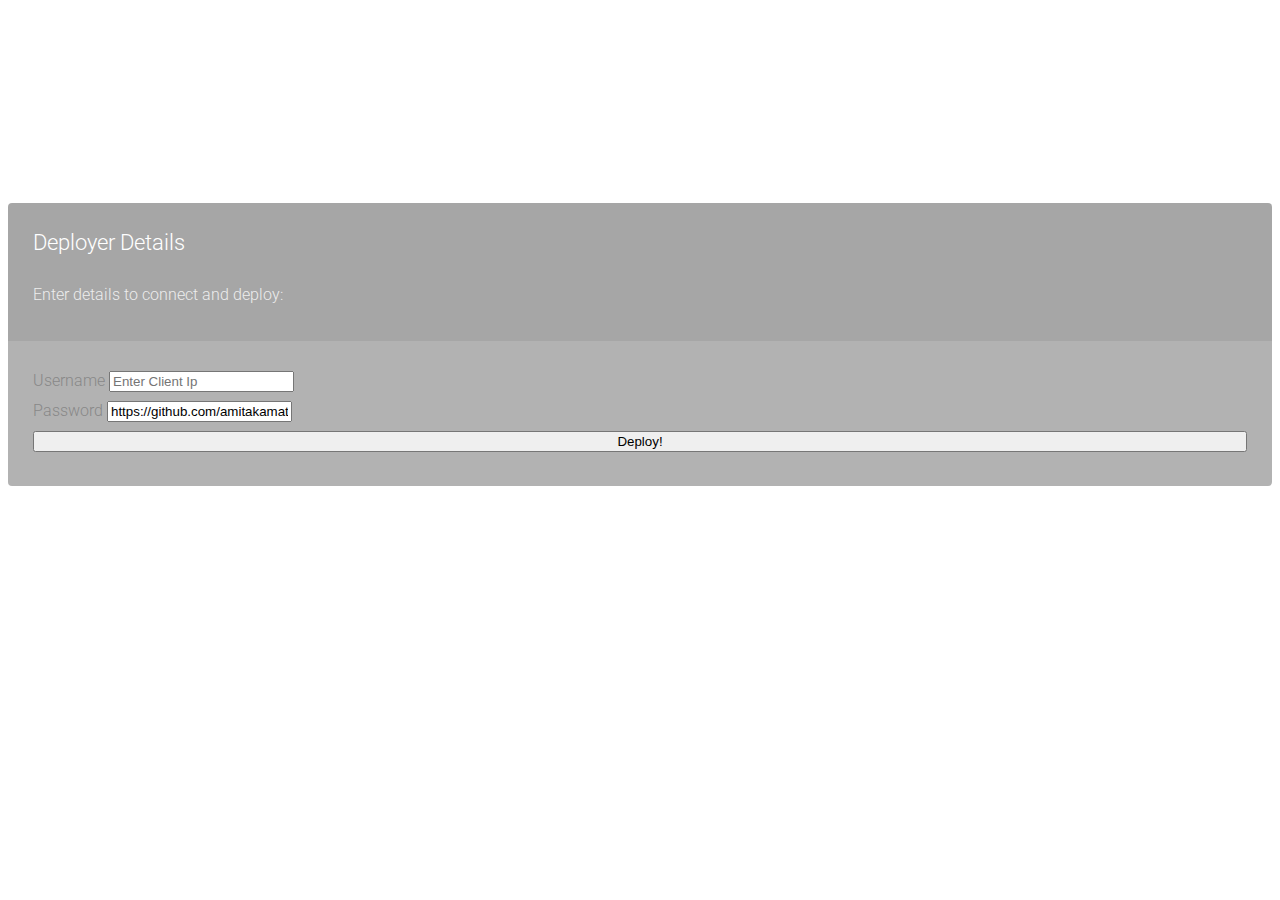
==== ClientSide/UI/index.html @ d8c8919d "Modified Ui and added output" ====
<!DOCTYPE html>
<html lang="en">

<head>

    <meta charset="utf-8">
    <meta http-equiv="X-UA-Compatible" content="IE=edge">
    <meta name="viewport" content="width=device-width, initial-scale=1">
    <title>Rasberry Pie Deployer</title>

    <!-- CSS -->
    <link rel="stylesheet" href="http://fonts.googleapis.com/css?family=Roboto:400,100,300,500">
    <link rel="stylesheet" href="assets/bootstrap/css/bootstrap.min.css">
    <link rel="stylesheet" href="assets/font-awesome/css/font-awesome.min.css">
    <link rel="stylesheet" href="assets/css/form-elements.css">
    <link rel="stylesheet" href="assets/css/style.css">

    <!-- HTML5 Shim and Respond.js IE8 support of HTML5 elements and media queries -->
    <!-- WARNING: Respond.js doesn't work if you view the page via file:// -->
    <!--[if lt IE 9]>
            <script src="https://oss.maxcdn.com/libs/html5shiv/3.7.0/html5shiv.js"></script>
            <script src="https://oss.maxcdn.com/libs/respond.js/1.4.2/respond.min.js"></script>
        <![endif]-->

    <!-- Favicon and touch icons -->
    <link rel="shortcut icon" href="assets/ico/favicon.png">
    <link rel="apple-touch-icon-precomposed" sizes="144x144" href="assets/ico/apple-touch-icon-144-precomposed.png">
    <link rel="apple-touch-icon-precomposed" sizes="114x114" href="assets/ico/apple-touch-icon-114-precomposed.png">
    <link rel="apple-touch-icon-precomposed" sizes="72x72" href="assets/ico/apple-touch-icon-72-precomposed.png">
    <link rel="apple-touch-icon-precomposed" href="assets/ico/apple-touch-icon-57-precomposed.png">

</head>

<body>

    <!-- Top content -->

    <section id="form" class="top-content">
        <div class="inner-bg">
            <div class="container">
                <div class="row">
                    <div class="col-sm-8 col-sm-offset-2 text">
                        <h1><strong>Connect To Server</strong></h1>
                    </div>
                </div>
                <div class="row">
                    <div class="col-sm-6 col-sm-offset-3 form-box">
                        <div class="form-top">
                            <div class="form-top-left">
                                <h3>Deployer Details</h3>
                                <p>Enter details to connect and deploy:</p>
                            </div>
                            <div class="form-top-right">
                                <i class="fa fa-cloud"></i>
                            </div>
                        </div>
                        <div class="form-bottom">
                            <form role="form" action="" method="post" class="login-form" id="login-form">
                                <div class="form-group">
                                    <label class="sr-only" for="form-username">Username</label>
                                    <input list="ipList" type="text" name="form-username" placeholder="Enter Client Ip" class="form-username form-control" id="form-username">
                                </div>
                                <div class="form-group">
                                    <label class="sr-only" for="form-password">Password</label>
                                    <input type="text" name="form-password" placeholder="Enter repo Url" value="https://github.com/amitakamat/cmpe273" class="form-password form-control"
                                        id="form-password">
                                </div>
                                <button type="submit" class="btn">Deploy!</button>
                            </form>
                            <div id="output" style="margin-top:20px; display:none;">
                                <h3 style="color:white;"> Status: </h3>
                                <p id="message" style="color:white"> </p>
                                <p id="status" style="color:white"> </p>

                                <center><button class="btn" onclick="myFunction()">Refresh</button></center>

                                <script>
                                    function myFunction() {
                                        var ip = document.getElementById("login-form")[0].value;
                                        jQuery.ajax({
                                            type: "GET",
                                            url: "http://104.196.235.71/deployer/v1/" + ip + "/status",
                                            dataType: "json",
                                            success: function (data, textStatus, jqXHR) {
                                                console.log(data + textStatus);
                                                document.getElementById("message").innerHTML = data.status;
                                                document.getElementById("status").innerHTML = textStatus;
                                            }, //function(data, textStatus, jqXHR)
                                            error: function (jqXhr, textStatus, errorThrown) {
                                                console.log(errorThrown); //function(jqXHR, textStatus, errorThrown)
                                            }
                                        });
                                    }
                                </script>
                            </div>
                        </div>
                    </div>
                </div>
            </div>


        </div>

    </section>


    <!-- Javascript -->
    <script src="assets/js/jquery-1.11.1.min.js"></script>
    <script src="assets/bootstrap/js/bootstrap.min.js"></script>
    <script src="assets/js/jquery.backstretch.min.js"></script>
    <script src="assets/js/scripts.js"></script>

    <!--[if lt IE 10]>
            <script src="assets/js/placeholder.js"></script>
        <![endif]-->

</body>

</html>
---- ClientSide/UI/assets/css/style.css ----
body {
    font-family: 'Roboto', sans-serif;
    font-size: 16px;
    font-weight: 300;
    color: #888;
    line-height: 30px;
    text-align: center;
}

strong { font-weight: 500; }

a, a:hover, a:focus {
	color: #de615e;
	text-decoration: none;
    -o-transition: all .3s; -moz-transition: all .3s; -webkit-transition: all .3s; -ms-transition: all .3s; transition: all .3s;
}

h1, h2 {
	margin-top: 10px;
	font-size: 38px;
    font-weight: 100;
    color: #555;
    line-height: 50px;
}

h3 {
	font-size: 22px;
    font-weight: 300;
    color: #555;
    line-height: 30px;
}

img { max-width: 100%; }

::-moz-selection { background: #de615e; color: #fff; text-shadow: none; }
::selection { background: #de615e; color: #fff; text-shadow: none; }


.btn-link-1 {
	display: inline-block;
	height: 50px;
	width: 100%;
	margin: 5px;
	padding: 16px 20px 0 20px;
	background: #de615e;
	font-size: 16px;
    font-weight: 300;
    line-height: 16px;
    color: #fff;
	text-align: center;
    -moz-border-radius: 4px; -webkit-border-radius: 4px; border-radius: 4px;
}
.btn-link-1:hover, .btn-link-1:focus, .btn-link-1:active { outline: 0; opacity: 0.6; color: #fff; }

.btn-link-1.btn-link-1-facebook { background: #4862a3; }
.btn-link-1.btn-link-1-twitter { background: #55acee; }
.btn-link-1.btn-link-1-google-plus { background: #dd4b39; }

.btn-link-1 i {
	padding-right: 5px;
	vertical-align: middle;
	font-size: 20px;
	line-height: 20px;
}

.btn-link-2 {
	display: inline-block;
	height: 50px;
	margin: 5px;
	padding: 15px 20px 0 20px;
	background: rgba(0, 0, 0, 0.3);
	border: 1px solid #fff;
	font-size: 16px;
    font-weight: 300;
    line-height: 16px;
    color: #fff;
    -moz-border-radius: 4px; -webkit-border-radius: 4px; border-radius: 4px;
}
.btn-link-2:hover, .btn-link-2:focus, 
.btn-link-2:active, .btn-link-2:active:focus { outline: 0; opacity: 0.6; background: rgba(0, 0, 0, 0.3); color: #fff; }


/***** Top content *****/

.inner-bg {
    padding: 100px 0 170px 0;
}

.top-content .text {
	color: #fff;
}

.top-content .text h1 { color: #fff; }

.top-content .description {
	margin: 20px 0 10px 0;
}

.top-content .description p { opacity: 0.8; }

.top-content .description a {
	color: #fff;
}
.top-content .description a:hover, 
.top-content .description a:focus { border-bottom: 1px dotted #fff; }

.form-box {
	margin-top: 35px;
}

.form-top {
	overflow: hidden;
	padding: 0 25px 15px 25px;
	background: #444;
	background: rgba(0, 0, 0, 0.35);
	-moz-border-radius: 4px 4px 0 0; -webkit-border-radius: 4px 4px 0 0; border-radius: 4px 4px 0 0;
	text-align: left;
}

.form-top-left {
	float: left;
	width: 75%;
	padding-top: 25px;
}

.form-top-left1 {
	float: left;
	width: 100%;
	padding-top: 25px;}

.form-top-left1 h3 { margin-top: 0; color: #fff; }
.form-top-left1 p { opacity: 0.8; color: #fff; }

.form-top-left h3 { margin-top: 0; color: #fff; }
.form-top-left p { opacity: 0.8; color: #fff; }

.form-top-right {
	float: left;
	width: 25%;
	padding-top: 5px;
	font-size: 66px;
	color: #fff;
	line-height: 100px;
	text-align: right;
	opacity: 0.3;
}

.form-bottom {
	padding: 25px 25px 30px 25px;
	background: #444;
	background: rgba(0, 0, 0, 0.3);
	-moz-border-radius: 0 0 4px 4px; -webkit-border-radius: 0 0 4px 4px; border-radius: 0 0 4px 4px;
	text-align: left;
}

.form-bottom form textarea {
	height: 100px;
}

.form-bottom form button.btn {
	width: 100%;
}

.form-bottom form .input-error {
	border-color: #de615e;
}

.social-login {
	margin-top: 35px;
}

.social-login h3 {
	color: #fff;
}

.social-login-buttons {
	margin-top: 25px;
}

#btn-refresh {
    background-color: #4CAF50; /* Green */
    border: none;
    color: white;
    padding: 15px 32px;
    text-align: center;
    text-decoration: none;
    display: inline-block;
    font-size: 16px;
	
}

input::-webkit-calendar-picker-indicator {
  display: none;
}

/***** Media queries *****/

@media (min-width: 992px) and (max-width: 1199px) {}

@media (min-width: 768px) and (max-width: 991px) {}

@media (max-width: 767px) {
	
	.inner-bg { padding: 60px 0 110px 0; }

}

@media (max-width: 415px) {
	
	h1, h2 { font-size: 32px; }

}
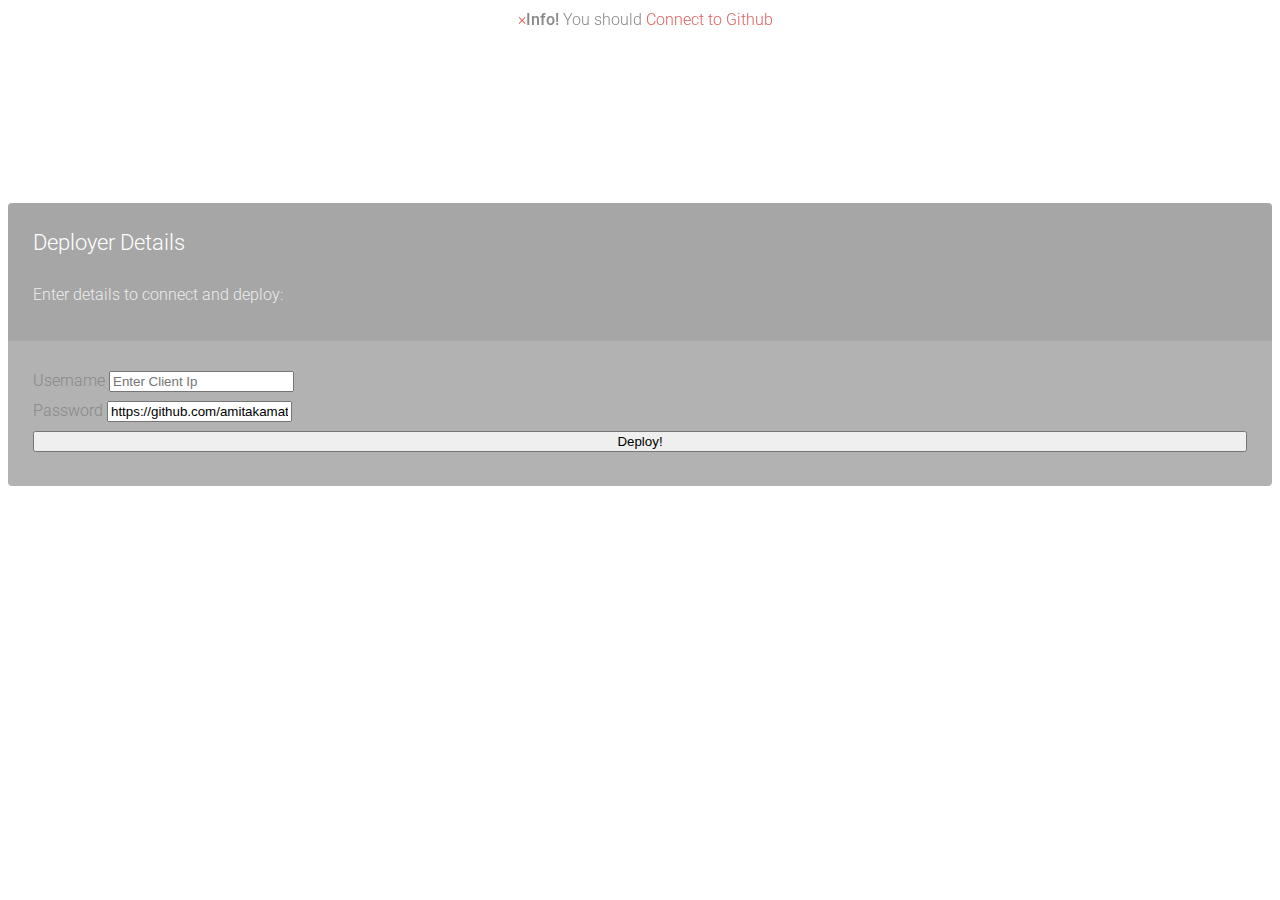
==== commit 4b24f2d7: "added github navigation flow" ====
--- a/ClientSide/UI/index.html
+++ b/ClientSide/UI/index.html
@@ -29,12 +29,22 @@
     <link rel="apple-touch-icon-precomposed" sizes="72x72" href="assets/ico/apple-touch-icon-72-precomposed.png">
     <link rel="apple-touch-icon-precomposed" href="assets/ico/apple-touch-icon-57-precomposed.png">
 
+    <!-- Javascript -->
+    <script src="assets/js/jquery-1.11.1.min.js"></script>
+    <script src="assets/bootstrap/js/bootstrap.min.js"></script>
+    <script src="assets/js/jquery.backstretch.min.js"></script>
+    <script src="assets/js/scripts.js"></script>
 </head>
 
-<body>
+<body onload="myFunction()">
+
+    <script>
+        function myFunction() {
+            alert("Page is loaded");
+        }
+    </script>
 
     <!-- Top content -->
-
     <section id="form" class="top-content">
         <div class="inner-bg">
             <div class="container">
@@ -51,7 +61,10 @@
                                 <p>Enter details to connect and deploy:</p>
                             </div>
                             <div class="form-top-right">
-                                <i class="fa fa-cloud"></i>
+                                <a href="https://github.com/login/oauth/authorize?client_id=9ef838536d7516d3ab56&scope=write:repo_hook">
+                                    <i class="fa fa-github">
+                                </i>
+                                </a>
                             </div>
                         </div>
                         <div class="form-bottom">
@@ -59,19 +72,49 @@
                                 <div class="form-group">
                                     <label class="sr-only" for="form-username">Username</label>
                                     <input list="ipList" type="text" name="form-username" placeholder="Enter Client Ip" class="form-username form-control" id="form-username">
+                                    <datalist id="ipList"></datalist>
+
+                                    <script type="text/javascript">
+                                        var list = [];
+                                        window.onload = function () {
+                                            jQuery.ajax({
+                                                type: "GET",
+                                                url: "http://104.196.235.71/deployer/v1/list",
+                                                dataType: "json",
+                                                success: function (data, textStatus, jqXHR) {
+                                                    data.forEach(function (element) {
+                                                        list.push(element);
+                                                    }, this);
+                                                    console.log(data.length + textStatus);
+                                                    addItems(list);
+                                                }, //function(data, textStatus, jqXHR)
+                                                error: function (jqXhr, textStatus, errorThrown) {
+                                                    console.log(errorThrown); //function(jqXHR, textStatus, errorThrown)
+                                                }
+                                            });
+                                        }
+
+                                        function addItems(list) {
+                                            console.log(list);
+                                            var options = '';
+                                            for (var i = 0; i < list.length; i++) {
+                                                options += '<option value="' + list[i] + '" />';
+                                                console.log(list[i]);
+                                            }
+                                            document.getElementById('ipList').innerHTML = options;
+                                        }
+                                    </script>
                                 </div>
                                 <div class="form-group">
                                     <label class="sr-only" for="form-password">Password</label>
                                     <input type="text" name="form-password" placeholder="Enter repo Url" value="https://github.com/amitakamat/cmpe273" class="form-password form-control"
                                         id="form-password">
                                 </div>
-                                <button type="submit" class="btn">Deploy!</button>
+                                <button type="submit" class="btn" id="btn">Deploy!</button>
                             </form>
                             <div id="output" style="margin-top:20px; display:none;">
-                                <h3 style="color:white;"> Status: </h3>
+                                <h3 id="status" style="color:white;"> Status: </h3>
                                 <p id="message" style="color:white"> </p>
-                                <p id="status" style="color:white"> </p>
-
                                 <center><button class="btn" onclick="myFunction()">Refresh</button></center>
 
                                 <script>
@@ -84,7 +127,8 @@
                                             success: function (data, textStatus, jqXHR) {
                                                 console.log(data + textStatus);
                                                 document.getElementById("message").innerHTML = data.status;
-                                                document.getElementById("status").innerHTML = textStatus;
+                                                document.getElementById("status").innerHTML = "Status: " +
+                                                    textStatus;
                                             }, //function(data, textStatus, jqXHR)
                                             error: function (jqXhr, textStatus, errorThrown) {
                                                 console.log(errorThrown); //function(jqXHR, textStatus, errorThrown)
@@ -97,18 +141,14 @@
                     </div>
                 </div>
             </div>
+        </div>
+    </section>
+    <div style="padding:5px;" id="message">
+        <div class="alert alert-info " id="alert" role="alert"><a href="#" class="close" data-dismiss="alert" aria-label="close">&times;</a><strong>Info!</strong> You should
+            <a href="https://github.com/login/oauth/authorize?client_id=9ef838536d7516d3ab56&scope=write:repo_hook" class="alert-link">Connect to Github</a>
+        </div>
+    </div>
 
-
-        </div>
-
-    </section>
-
-
-    <!-- Javascript -->
-    <script src="assets/js/jquery-1.11.1.min.js"></script>
-    <script src="assets/bootstrap/js/bootstrap.min.js"></script>
-    <script src="assets/js/jquery.backstretch.min.js"></script>
-    <script src="assets/js/scripts.js"></script>
 
     <!--[if lt IE 10]>
             <script src="assets/js/placeholder.js"></script>
--- a/ClientSide/UI/assets/css/style.css
+++ b/ClientSide/UI/assets/css/style.css
@@ -190,6 +190,13 @@
 	
 }
 
+#message {
+    position: fixed;
+    top: 0;
+    left: 0;
+    width: 100%;
+}
+
 input::-webkit-calendar-picker-indicator {
   display: none;
 }
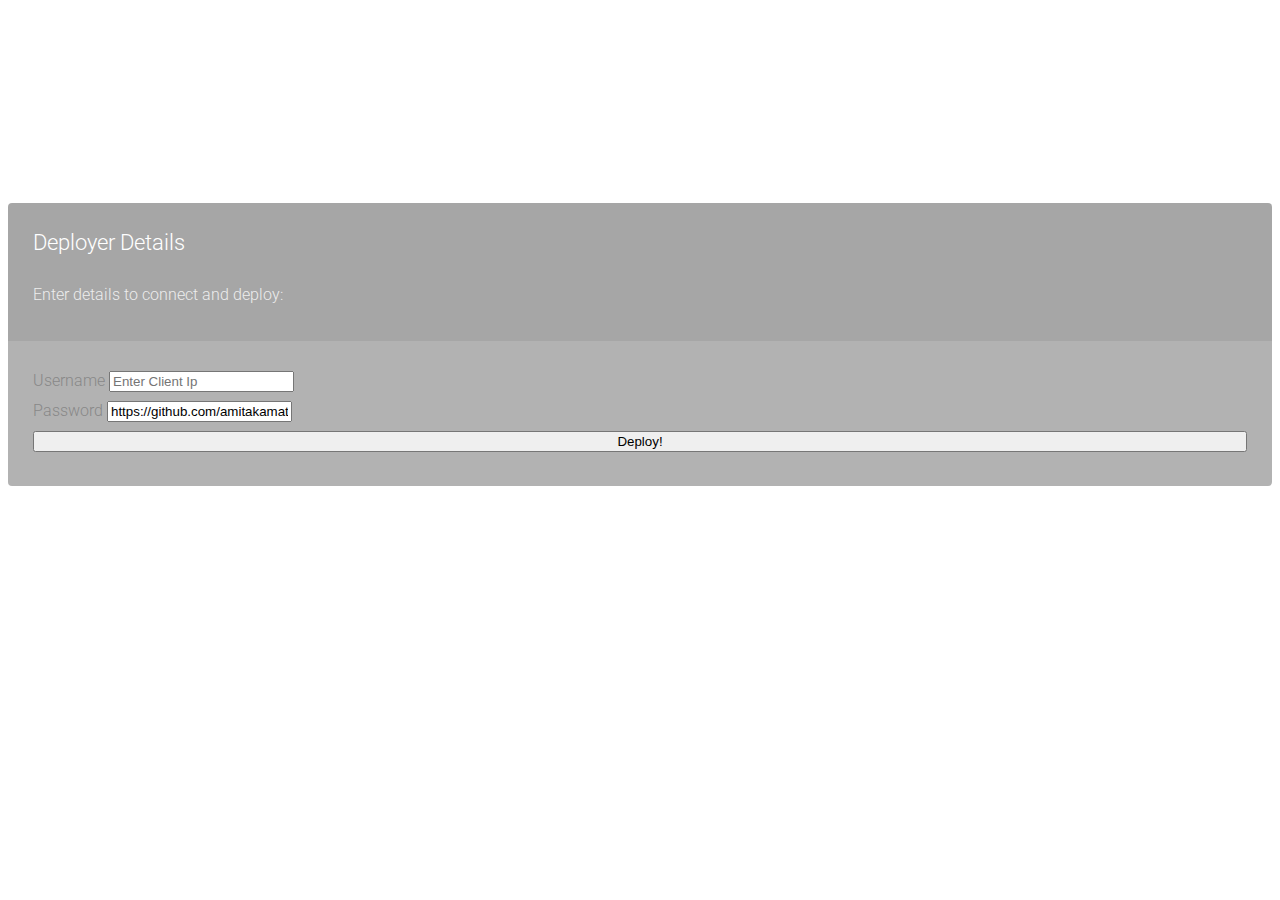
==== commit 9fbc876c: "Change of access token flow" ====
--- a/ClientSide/UI/index.html
+++ b/ClientSide/UI/index.html
@@ -62,7 +62,7 @@
                             </div>
                             <div class="form-top-right">
                                 <a href="https://github.com/login/oauth/authorize?client_id=9ef838536d7516d3ab56&scope=write:repo_hook">
-                                    <i class="fa fa-github">
+                                    <i class="fa fa-github-square" aria-hidden="true">
                                 </i>
                                 </a>
                             </div>
@@ -114,7 +114,7 @@
                             </form>
                             <div id="output" style="margin-top:20px; display:none;">
                                 <h3 id="status" style="color:white;"> Status: </h3>
-                                <p id="message" style="color:white"> </p>
+                                <p id="result" style="color:white"> </p>
                                 <center><button class="btn" onclick="myFunction()">Refresh</button></center>
 
                                 <script>
@@ -126,7 +126,7 @@
                                             dataType: "json",
                                             success: function (data, textStatus, jqXHR) {
                                                 console.log(data + textStatus);
-                                                document.getElementById("message").innerHTML = data.status;
+                                                document.getElementById("result").innerHTML = data.status;
                                                 document.getElementById("status").innerHTML = "Status: " +
                                                     textStatus;
                                             }, //function(data, textStatus, jqXHR)
@@ -144,11 +144,8 @@
         </div>
     </section>
     <div style="padding:5px;" id="message">
-        <div class="alert alert-info " id="alert" role="alert"><a href="#" class="close" data-dismiss="alert" aria-label="close">&times;</a><strong>Info!</strong> You should
-            <a href="https://github.com/login/oauth/authorize?client_id=9ef838536d7516d3ab56&scope=write:repo_hook" class="alert-link">Connect to Github</a>
-        </div>
+
     </div>
-
 
     <!--[if lt IE 10]>
             <script src="assets/js/placeholder.js"></script>
--- a/ClientSide/UI/assets/css/style.css
+++ b/ClientSide/UI/assets/css/style.css
@@ -1,41 +1,59 @@
-
-body {
-    font-family: 'Roboto', sans-serif;
-    font-size: 16px;
-    font-weight: 300;
-    color: #888;
-    line-height: 30px;
-    text-align: center;
-}
-
-strong { font-weight: 500; }
-
-a, a:hover, a:focus {
+ body {
+	font-family: 'Roboto', sans-serif;
+	font-size: 16px;
+	font-weight: 300;
+	color: #888;
+	line-height: 30px;
+	text-align: center;
+}
+
+strong {
+	font-weight: 500;
+}
+
+a,
+a:hover,
+a:focus {
 	color: #de615e;
 	text-decoration: none;
-    -o-transition: all .3s; -moz-transition: all .3s; -webkit-transition: all .3s; -ms-transition: all .3s; transition: all .3s;
-}
-
-h1, h2 {
+	-o-transition: all .3s;
+	-moz-transition: all .3s;
+	-webkit-transition: all .3s;
+	-ms-transition: all .3s;
+	transition: all .3s;
+}
+
+h1,
+h2 {
 	margin-top: 10px;
 	font-size: 38px;
-    font-weight: 100;
-    color: #555;
-    line-height: 50px;
+	font-weight: 100;
+	color: #555;
+	line-height: 50px;
 }
 
 h3 {
 	font-size: 22px;
-    font-weight: 300;
-    color: #555;
-    line-height: 30px;
-}
-
-img { max-width: 100%; }
-
-::-moz-selection { background: #de615e; color: #fff; text-shadow: none; }
-::selection { background: #de615e; color: #fff; text-shadow: none; }
-
+	font-weight: 300;
+	color: #555;
+	line-height: 30px;
+}
+
+img {
+	max-width: 100%;
+}
+
+::-moz-selection {
+	background: #de615e;
+	color: #fff;
+	text-shadow: none;
+}
+
+::selection {
+	background: #de615e;
+	color: #fff;
+	text-shadow: none;
+}
 
 .btn-link-1 {
 	display: inline-block;
@@ -45,17 +63,34 @@
 	padding: 16px 20px 0 20px;
 	background: #de615e;
 	font-size: 16px;
-    font-weight: 300;
-    line-height: 16px;
-    color: #fff;
+	font-weight: 300;
+	line-height: 16px;
+	color: #fff;
 	text-align: center;
-    -moz-border-radius: 4px; -webkit-border-radius: 4px; border-radius: 4px;
-}
-.btn-link-1:hover, .btn-link-1:focus, .btn-link-1:active { outline: 0; opacity: 0.6; color: #fff; }
-
-.btn-link-1.btn-link-1-facebook { background: #4862a3; }
-.btn-link-1.btn-link-1-twitter { background: #55acee; }
-.btn-link-1.btn-link-1-google-plus { background: #dd4b39; }
+	-moz-border-radius: 4px;
+	-webkit-border-radius: 4px;
+	border-radius: 4px;
+}
+
+.btn-link-1:hover,
+.btn-link-1:focus,
+.btn-link-1:active {
+	outline: 0;
+	opacity: 0.6;
+	color: #fff;
+}
+
+.btn-link-1.btn-link-1-facebook {
+	background: #4862a3;
+}
+
+.btn-link-1.btn-link-1-twitter {
+	background: #55acee;
+}
+
+.btn-link-1.btn-link-1-google-plus {
+	background: #dd4b39;
+}
 
 .btn-link-1 i {
 	padding-right: 5px;
@@ -72,38 +107,55 @@
 	background: rgba(0, 0, 0, 0.3);
 	border: 1px solid #fff;
 	font-size: 16px;
-    font-weight: 300;
-    line-height: 16px;
-    color: #fff;
-    -moz-border-radius: 4px; -webkit-border-radius: 4px; border-radius: 4px;
-}
-.btn-link-2:hover, .btn-link-2:focus, 
-.btn-link-2:active, .btn-link-2:active:focus { outline: 0; opacity: 0.6; background: rgba(0, 0, 0, 0.3); color: #fff; }
+	font-weight: 300;
+	line-height: 16px;
+	color: #fff;
+	-moz-border-radius: 4px;
+	-webkit-border-radius: 4px;
+	border-radius: 4px;
+}
+
+.btn-link-2:hover,
+.btn-link-2:focus,
+.btn-link-2:active,
+.btn-link-2:active:focus {
+	outline: 0;
+	opacity: 0.6;
+	background: rgba(0, 0, 0, 0.3);
+	color: #fff;
+}
 
 
 /***** Top content *****/
 
 .inner-bg {
-    padding: 100px 0 170px 0;
+	padding: 100px 0 170px 0;
 }
 
 .top-content .text {
 	color: #fff;
 }
 
-.top-content .text h1 { color: #fff; }
+.top-content .text h1 {
+	color: #fff;
+}
 
 .top-content .description {
 	margin: 20px 0 10px 0;
 }
 
-.top-content .description p { opacity: 0.8; }
+.top-content .description p {
+	opacity: 0.8;
+}
 
 .top-content .description a {
 	color: #fff;
 }
-.top-content .description a:hover, 
-.top-content .description a:focus { border-bottom: 1px dotted #fff; }
+
+.top-content .description a:hover,
+.top-content .description a:focus {
+	border-bottom: 1px dotted #fff;
+}
 
 .form-box {
 	margin-top: 35px;
@@ -114,7 +166,9 @@
 	padding: 0 25px 15px 25px;
 	background: #444;
 	background: rgba(0, 0, 0, 0.35);
-	-moz-border-radius: 4px 4px 0 0; -webkit-border-radius: 4px 4px 0 0; border-radius: 4px 4px 0 0;
+	-moz-border-radius: 4px 4px 0 0;
+	-webkit-border-radius: 4px 4px 0 0;
+	border-radius: 4px 4px 0 0;
 	text-align: left;
 }
 
@@ -127,13 +181,28 @@
 .form-top-left1 {
 	float: left;
 	width: 100%;
-	padding-top: 25px;}
-
-.form-top-left1 h3 { margin-top: 0; color: #fff; }
-.form-top-left1 p { opacity: 0.8; color: #fff; }
-
-.form-top-left h3 { margin-top: 0; color: #fff; }
-.form-top-left p { opacity: 0.8; color: #fff; }
+	padding-top: 25px;
+}
+
+.form-top-left1 h3 {
+	margin-top: 0;
+	color: #fff;
+}
+
+.form-top-left1 p {
+	opacity: 0.8;
+	color: #fff;
+}
+
+.form-top-left h3 {
+	margin-top: 0;
+	color: #fff;
+}
+
+.form-top-left p {
+	opacity: 0.8;
+	color: #fff;
+}
 
 .form-top-right {
 	float: left;
@@ -150,7 +219,9 @@
 	padding: 25px 25px 30px 25px;
 	background: #444;
 	background: rgba(0, 0, 0, 0.3);
-	-moz-border-radius: 0 0 4px 4px; -webkit-border-radius: 0 0 4px 4px; border-radius: 0 0 4px 4px;
+	-moz-border-radius: 0 0 4px 4px;
+	-webkit-border-radius: 0 0 4px 4px;
+	border-radius: 0 0 4px 4px;
 	text-align: left;
 }
 
@@ -179,27 +250,28 @@
 }
 
 #btn-refresh {
-    background-color: #4CAF50; /* Green */
-    border: none;
-    color: white;
-    padding: 15px 32px;
-    text-align: center;
-    text-decoration: none;
-    display: inline-block;
-    font-size: 16px;
-	
+	background-color: #4CAF50;
+	/* Green */
+	border: none;
+	color: white;
+	padding: 15px 32px;
+	text-align: center;
+	text-decoration: none;
+	display: inline-block;
+	font-size: 16px;
 }
 
 #message {
-    position: fixed;
-    top: 0;
-    left: 0;
-    width: 100%;
+	position: fixed;
+	top: 0;
+	left: 0;
+	width: 100%;
 }
 
 input::-webkit-calendar-picker-indicator {
-  display: none;
-}
+	display: none;
+}
+
 
 /***** Media queries *****/
 
@@ -208,14 +280,17 @@
 @media (min-width: 768px) and (max-width: 991px) {}
 
 @media (max-width: 767px) {
-	
-	.inner-bg { padding: 60px 0 110px 0; }
-
+	.inner-bg {
+		padding: 60px 0 110px 0;
+	}
+}
+.fa-cog {
+  color: black;
 }
 
 @media (max-width: 415px) {
-	
-	h1, h2 { font-size: 32px; }
-
-}
-
+	h1,
+	h2 {
+		font-size: 32px;
+	}
+}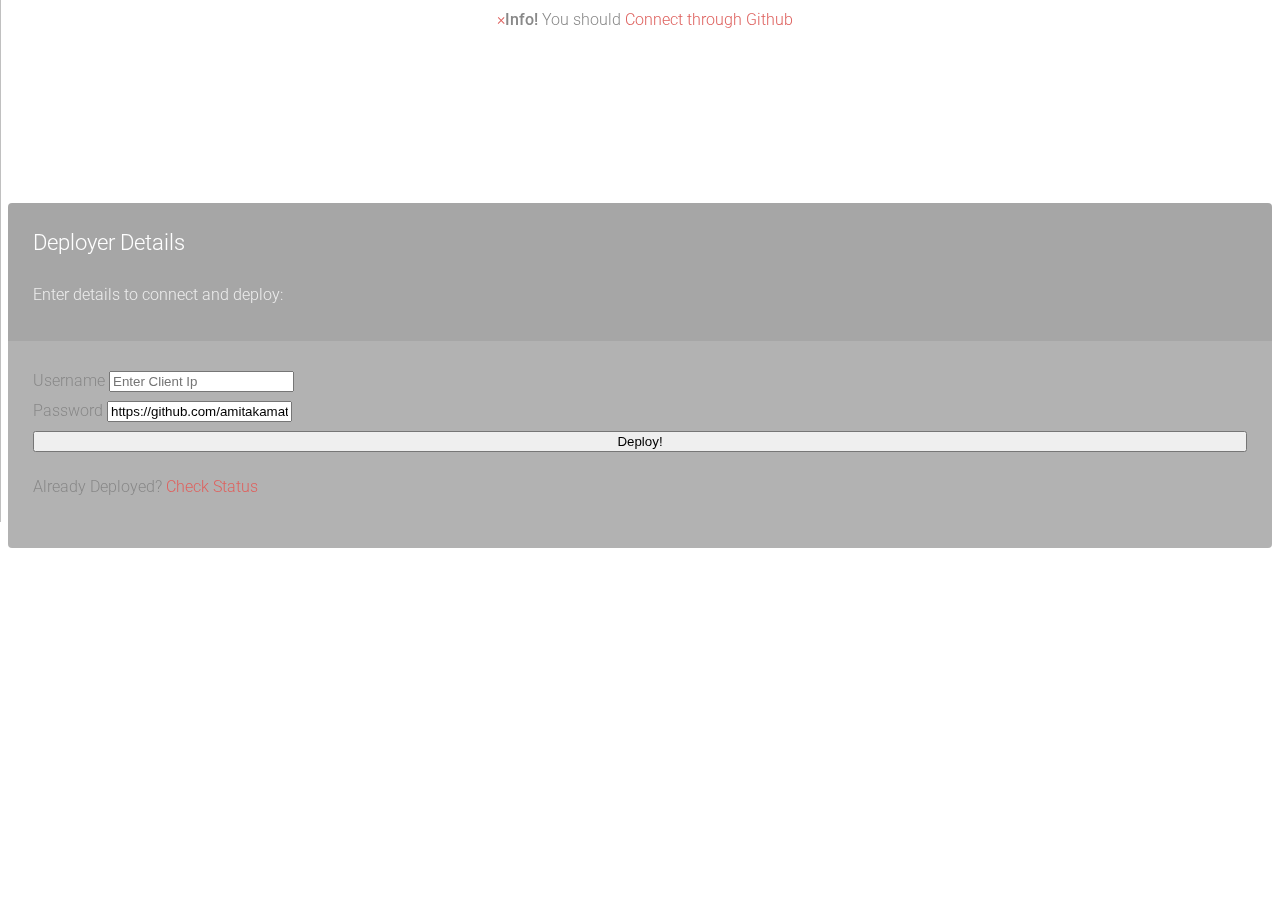
==== commit b7761d38: "Updated Index.html . changed onclick function" ====
--- a/ClientSide/UI/index.html
+++ b/ClientSide/UI/index.html
@@ -61,7 +61,7 @@
                                 <p>Enter details to connect and deploy:</p>
                             </div>
                             <div class="form-top-right">
-                                <a href="https://github.com/login/oauth/authorize?client_id=9ef838536d7516d3ab56&scope=write:repo_hook">
+                                <a href="https://github.com/login/oauth/authorize?client_id=9ef838536d7516d3ab56&amp;scope=write:repo_hook">
                                     <i class="fa fa-github-square" aria-hidden="true">
                                 </i>
                                 </a>
@@ -72,7 +72,11 @@
                                 <div class="form-group">
                                     <label class="sr-only" for="form-username">Username</label>
                                     <input list="ipList" type="text" name="form-username" placeholder="Enter Client Ip" class="form-username form-control" id="form-username">
-                                    <datalist id="ipList"></datalist>
+                                    <datalist id="ipList">
+                                        <option value="10.4.99.200"></option>
+                                        <option value="10.4.99.198"></option>
+                                        <option value="10.4.99.199"></option>
+                                    </datalist>
 
                                     <script type="text/javascript">
                                         var list = [];
@@ -111,6 +115,49 @@
                                         id="form-password">
                                 </div>
                                 <button type="submit" class="btn" id="btn">Deploy!</button>
+                                <p class="message">Already Deployed? <a href="#">Check Status</a></p>
+
+                            </form>
+                            <form role="form" action="" method="post" class="login-form" id="login-form1" style="display:none">
+                                <div class="form-group">
+
+                                    <input list="ipList" type="text" name="form-username" placeholder="Enter Client Ip" class="form-username form-control" id="form-username">
+
+
+                                    <script type="text/javascript">
+                                        var list = [];
+                                        window.onload = function () {
+                                            jQuery.ajax({
+                                                type: "GET",
+                                                url: "http://104.196.235.71/deployer/v1/list",
+                                                dataType: "json",
+                                                success: function (data, textStatus, jqXHR) {
+                                                    data.forEach(function (element) {
+                                                        list.push(element);
+                                                    }, this);
+                                                    console.log(data.length + textStatus);
+                                                    addItems(list);
+                                                }, //function(data, textStatus, jqXHR)
+                                                error: function (jqXhr, textStatus, errorThrown) {
+                                                    console.log(errorThrown); //function(jqXHR, textStatus, errorThrown)
+                                                }
+                                            });
+                                        }
+
+                                        function addItems(list) {
+                                            console.log(list);
+                                            var options = '';
+                                            for (var i = 0; i < list.length; i++) {
+                                                options += '<option value="' + list[i] + '" />';
+                                                console.log(list[i]);
+                                            }
+                                            document.getElementById('ipList').innerHTML = options;
+                                        }
+                                    </script>
+                                </div>
+
+                                <button type="submit" class="btn" onclick= 'myFunction()'id="btn">Check Status!</button>
+                                <p class="message">Need to Deploy? <a href="#">Deploy</a></p>
                             </form>
                             <div id="output" style="margin-top:20px; display:none;">
                                 <h3 id="status" style="color:white;"> Status: </h3>
@@ -118,23 +165,27 @@
                                 <center><button class="btn" onclick="myFunction()">Refresh</button></center>
 
                                 <script>
-                                    function myFunction() {
-                                        var ip = document.getElementById("login-form")[0].value;
-                                        jQuery.ajax({
-                                            type: "GET",
-                                            url: "http://104.196.235.71/deployer/v1/" + ip + "/status",
-                                            dataType: "json",
-                                            success: function (data, textStatus, jqXHR) {
-                                                console.log(data + textStatus);
-                                                document.getElementById("result").innerHTML = data.status;
-                                                document.getElementById("status").innerHTML = "Status: " +
-                                                    textStatus;
-                                            }, //function(data, textStatus, jqXHR)
-                                            error: function (jqXhr, textStatus, errorThrown) {
-                                                console.log(errorThrown); //function(jqXHR, textStatus, errorThrown)
-                                            }
-                                        });
-                                    }
+                                                                     function myFunction() {
+                                                                         var ip = document.getElementById("login-form1")[0].value;
+                                                                         jQuery.ajax({
+                                                                             type: "GET",
+                                                                             url: "http://104.196.235.71/deployer/v1/" + ip + "/status",
+                                                                             dataType: "json",
+                                                                             success: function (data, textStatus, jqXHR) {
+                                                                                 console.log(data + textStatus);
+                                                                                 document.getElementById("result").innerHTML = data.status;
+                                                                                 document.getElementById("status").innerHTML = "Status: " +
+                                                                                     textStatus;
+                                                                             }, //function(data, textStatus, jqXHR)
+                                                                             error: function (jqXhr, textStatus, errorThrown) {
+                                                                                 console.log(errorThrown); //function(jqXHR, textStatus, errorThrown)
+                                                                             }
+                                                                         });
+                                                                     }
+                                                                     $('.message a').click(function () {
+                                                                         console.log("Inside this script");
+                                                                         $('form').animate({ height: "toggle", opacity: "toggle" }, "slow");
+                                                                     });
                                 </script>
                             </div>
                         </div>
@@ -144,13 +195,17 @@
         </div>
     </section>
     <div style="padding:5px;" id="message">
-
+        <div class="alert alert-warning show" id="alert"><a href="#" class="close" data-dismiss="alert" aria-label="close">×</a><strong>Info!</strong> You should <a href="https://github.com/login/oauth/authorize?client_id=9ef838536d7516d3ab56&amp;scope=write:repo_hook"
+                class="alert-link">Connect through Github</a></div>
     </div>
 
     <!--[if lt IE 10]>
             <script src="assets/js/placeholder.js"></script>
         <![endif]-->
 
+
+
+    <div class="backstretch" style="left: 0px; top: 0px; overflow: hidden; margin: 0px; padding: 0px; height: 522px; width: 1903px; z-index: -999999; position: fixed;"><img src="assets/img/backgrounds/1.jpg" style="position: absolute; margin: 0px; padding: 0px; border: none; width: 1903px; height: 1070.44px; max-height: none; max-width: none; z-index: -999999; left: 0px; top: -274.219px;"></div>
 </body>
 
-</html>+</html>
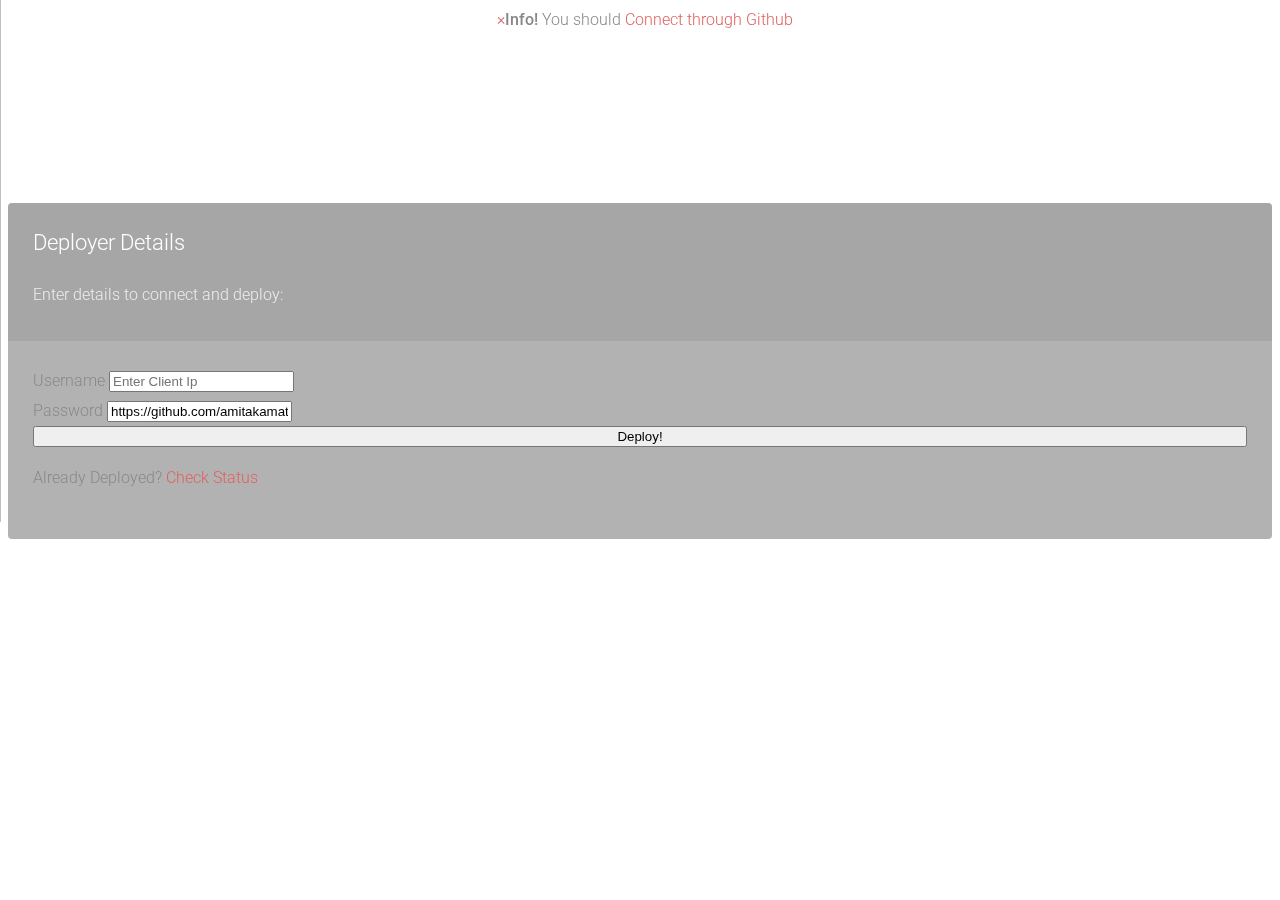
==== commit e138f453: "added new function for status update" ====
--- a/ClientSide/UI/index.html
+++ b/ClientSide/UI/index.html
@@ -1,7 +1,4 @@
-<!DOCTYPE html>
-<html lang="en">
-
-<head>
+<html lang="en"><head>
 
     <meta charset="utf-8">
     <meta http-equiv="X-UA-Compatible" content="IE=edge">
@@ -38,11 +35,6 @@
 
 <body onload="myFunction()">
 
-    <script>
-        function myFunction() {
-            alert("Page is loaded");
-        }
-    </script>
 
     <!-- Top content -->
     <section id="form" class="top-content">
@@ -72,12 +64,6 @@
                                 <div class="form-group">
                                     <label class="sr-only" for="form-username">Username</label>
                                     <input list="ipList" type="text" name="form-username" placeholder="Enter Client Ip" class="form-username form-control" id="form-username">
-                                    <datalist id="ipList">
-                                        <option value="10.4.99.200"></option>
-                                        <option value="10.4.99.198"></option>
-                                        <option value="10.4.99.199"></option>
-                                    </datalist>
-
                                     <script type="text/javascript">
                                         var list = [];
                                         window.onload = function () {
@@ -111,8 +97,7 @@
                                 </div>
                                 <div class="form-group">
                                     <label class="sr-only" for="form-password">Password</label>
-                                    <input type="text" name="form-password" placeholder="Enter repo Url" value="https://github.com/amitakamat/cmpe273" class="form-password form-control"
-                                        id="form-password">
+                                    <input type="text" name="form-password" placeholder="Enter repo Url" value="https://github.com/amitakamat/cmpe273" class="form-password form-control" id="form-password">
                                 </div>
                                 <button type="submit" class="btn" id="btn">Deploy!</button>
                                 <p class="message">Already Deployed? <a href="#">Check Status</a></p>
@@ -156,36 +141,35 @@
                                     </script>
                                 </div>
 
-                                <button type="submit" class="btn" onclick= 'myFunction()'id="btn">Check Status!</button>
+                                <button type="submit" class="btn"  id="btn">Check Status!</button>
                                 <p class="message">Need to Deploy? <a href="#">Deploy</a></p>
                             </form>
                             <div id="output" style="margin-top:20px; display:none;">
                                 <h3 id="status" style="color:white;"> Status: </h3>
                                 <p id="result" style="color:white"> </p>
-                                <center><button class="btn" onclick="myFunction()">Refresh</button></center>
+                                <center><button class="btn" onclick="myFunction1()">Refresh</button></center>
 
                                 <script>
-                                                                     function myFunction() {
-                                                                         var ip = document.getElementById("login-form1")[0].value;
-                                                                         jQuery.ajax({
-                                                                             type: "GET",
-                                                                             url: "http://104.196.235.71/deployer/v1/" + ip + "/status",
-                                                                             dataType: "json",
-                                                                             success: function (data, textStatus, jqXHR) {
-                                                                                 console.log(data + textStatus);
-                                                                                 document.getElementById("result").innerHTML = data.status;
-                                                                                 document.getElementById("status").innerHTML = "Status: " +
-                                                                                     textStatus;
-                                                                             }, //function(data, textStatus, jqXHR)
-                                                                             error: function (jqXhr, textStatus, errorThrown) {
-                                                                                 console.log(errorThrown); //function(jqXHR, textStatus, errorThrown)
-                                                                             }
-                                                                         });
-                                                                     }
-                                                                     $('.message a').click(function () {
-                                                                         console.log("Inside this script");
-                                                                         $('form').animate({ height: "toggle", opacity: "toggle" }, "slow");
-                                                                     });
+                                    
+                                   function myFunction1() {
+										var ip = document.getElementById("login-form1")[0].value;
+										jQuery.ajax({
+											type: "GET",
+											url: "http://104.196.235.71/deployer/v1/" + ip + "/status",
+											dataType: "json",
+										success: function (data, textStatus, jqXHR) {
+										console.log(data + textStatus);
+										$('#output').show();
+										document.getElementById("result").innerHTML = data.status;
+										document.getElementById("status").innerHTML = "Status: " +
+                                                    textStatus;
+										}, //function(data, textStatus, jqXHR)
+										error: function (jqXhr, textStatus, errorThrown) {
+							
+										console.log(errorThrown); //function(jqXHR, textStatus, errorThrown)
+									}
+									});
+									}
                                 </script>
                             </div>
                         </div>
@@ -194,10 +178,7 @@
             </div>
         </div>
     </section>
-    <div style="padding:5px;" id="message">
-        <div class="alert alert-warning show" id="alert"><a href="#" class="close" data-dismiss="alert" aria-label="close">×</a><strong>Info!</strong> You should <a href="https://github.com/login/oauth/authorize?client_id=9ef838536d7516d3ab56&amp;scope=write:repo_hook"
-                class="alert-link">Connect through Github</a></div>
-    </div>
+    <div style="padding:5px;" id="message"><div class="alert alert-warning show" id="alert"><a href="#" class="close" data-dismiss="alert" aria-label="close">×</a><strong>Info!</strong> You should <a href="https://github.com/login/oauth/authorize?client_id=9ef838536d7516d3ab56&amp;scope=write:repo_hook" class="alert-link">Connect through Github</a></div></div>
 
     <!--[if lt IE 10]>
             <script src="assets/js/placeholder.js"></script>
@@ -206,6 +187,6 @@
 
 
     <div class="backstretch" style="left: 0px; top: 0px; overflow: hidden; margin: 0px; padding: 0px; height: 522px; width: 1903px; z-index: -999999; position: fixed;"><img src="assets/img/backgrounds/1.jpg" style="position: absolute; margin: 0px; padding: 0px; border: none; width: 1903px; height: 1070.44px; max-height: none; max-width: none; z-index: -999999; left: 0px; top: -274.219px;"></div>
-</body>
 
-</html>
+
+</body></html>
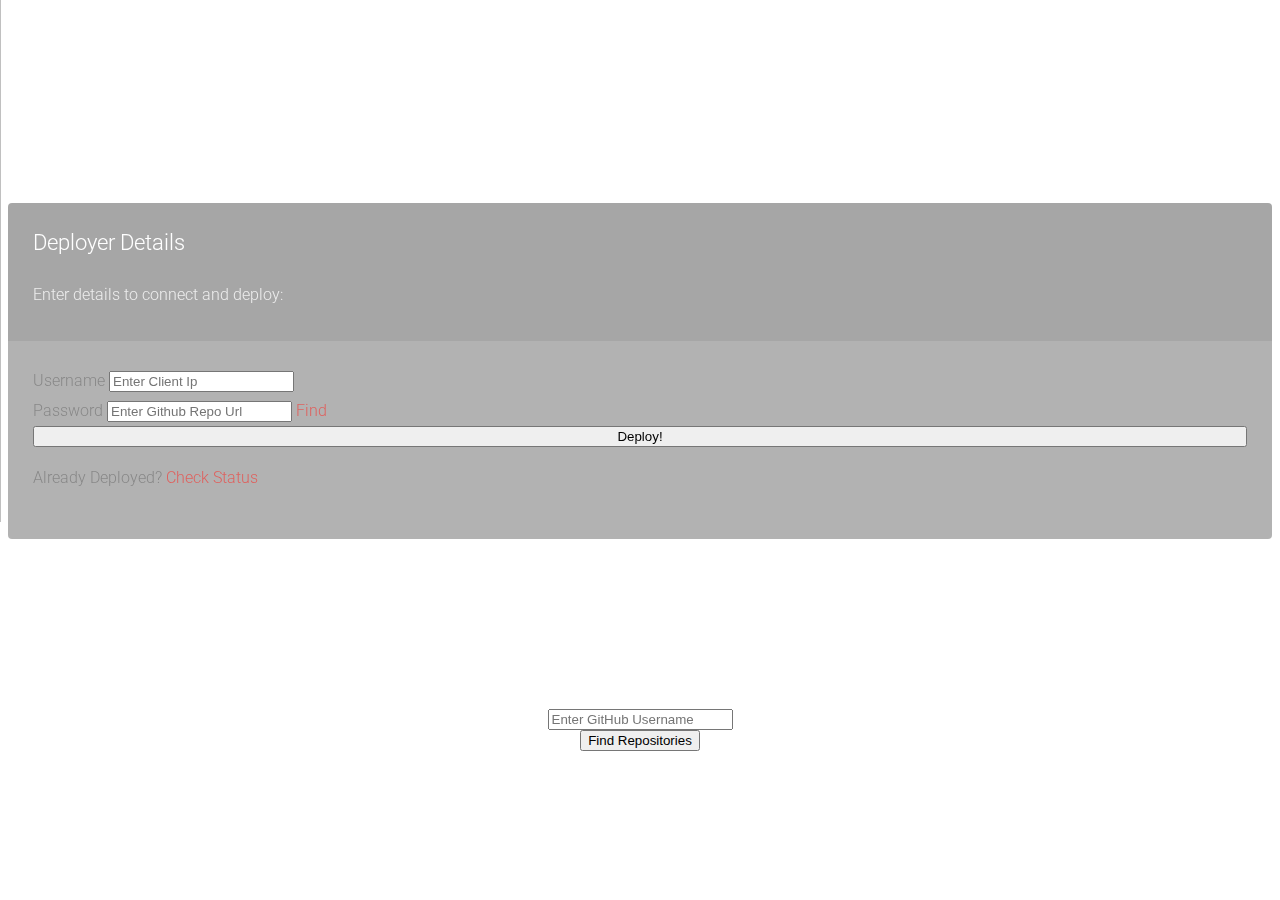
==== commit 27c4810a: "Added repo suggestion functionality" ====
--- a/ClientSide/UI/index.html
+++ b/ClientSide/UI/index.html
@@ -1,4 +1,6 @@
-<html lang="en"><head>
+<html lang="en">
+
+<head>
 
     <meta charset="utf-8">
     <meta http-equiv="X-UA-Compatible" content="IE=edge">
@@ -6,7 +8,7 @@
     <title>Rasberry Pie Deployer</title>
 
     <!-- CSS -->
-    <link rel="stylesheet" href="http://fonts.googleapis.com/css?family=Roboto:400,100,300,500">
+    <link rel="stylesheet" href="//fonts.googleapis.com/css?family=Roboto:400,100,300,500">
     <link rel="stylesheet" href="assets/bootstrap/css/bootstrap.min.css">
     <link rel="stylesheet" href="assets/font-awesome/css/font-awesome.min.css">
     <link rel="stylesheet" href="assets/css/form-elements.css">
@@ -64,12 +66,13 @@
                                 <div class="form-group">
                                     <label class="sr-only" for="form-username">Username</label>
                                     <input list="ipList" type="text" name="form-username" placeholder="Enter Client Ip" class="form-username form-control" id="form-username">
+                                    <datalist id="ipList"></datalist>
                                     <script type="text/javascript">
                                         var list = [];
                                         window.onload = function () {
                                             jQuery.ajax({
                                                 type: "GET",
-                                                url: "http://104.196.235.71/deployer/v1/list",
+                                                url: "https://104.196.235.71/deployer/v1/list",
                                                 dataType: "json",
                                                 success: function (data, textStatus, jqXHR) {
                                                     data.forEach(function (element) {
@@ -97,7 +100,9 @@
                                 </div>
                                 <div class="form-group">
                                     <label class="sr-only" for="form-password">Password</label>
-                                    <input type="text" name="form-password" placeholder="Enter repo Url" value="https://github.com/amitakamat/cmpe273" class="form-password form-control" id="form-password">
+                                    <input list="repo_list" type="text" name="form-password" placeholder="Enter Github Repo Url" class="form-password form-control" id="form-password">
+                                    <datalist id="repo_list"></datalist>
+                                    <a href="#" data-toggle="modal" data-target="#myModal">Find</a>
                                 </div>
                                 <button type="submit" class="btn" id="btn">Deploy!</button>
                                 <p class="message">Already Deployed? <a href="#">Check Status</a></p>
@@ -107,14 +112,13 @@
                                 <div class="form-group">
 
                                     <input list="ipList" type="text" name="form-username" placeholder="Enter Client Ip" class="form-username form-control" id="form-username">
-
-
+                                    <datalist id="ipList"></datalist>
                                     <script type="text/javascript">
                                         var list = [];
                                         window.onload = function () {
                                             jQuery.ajax({
                                                 type: "GET",
-                                                url: "http://104.196.235.71/deployer/v1/list",
+                                                url: "https://104.196.235.71/deployer/v1/list",
                                                 dataType: "json",
                                                 success: function (data, textStatus, jqXHR) {
                                                     data.forEach(function (element) {
@@ -141,7 +145,7 @@
                                     </script>
                                 </div>
 
-                                <button type="submit" class="btn"  id="btn">Check Status!</button>
+                                <button type="submit" class="btn" id="btn">Check Status!</button>
                                 <p class="message">Need to Deploy? <a href="#">Deploy</a></p>
                             </form>
                             <div id="output" style="margin-top:20px; display:none;">
@@ -150,26 +154,32 @@
                                 <center><button class="btn" onclick="myFunction1()">Refresh</button></center>
 
                                 <script>
-                                    
-                                   function myFunction1() {
-										var ip = document.getElementById("login-form1")[0].value;
-										jQuery.ajax({
-											type: "GET",
-											url: "http://104.196.235.71/deployer/v1/" + ip + "/status",
-											dataType: "json",
-										success: function (data, textStatus, jqXHR) {
-										console.log(data + textStatus);
-										$('#output').show();
-										document.getElementById("result").innerHTML = data.status;
-										document.getElementById("status").innerHTML = "Status: " +
+                                    function myFunction1() {
+                                        var ip = document.getElementById("login-form")[0].value;
+                                        jQuery.ajax({
+                                            type: "GET",
+                                            url: "https://104.196.235.71/deployer/v1/" + ip + "/status",
+                                            dataType: "json",
+                                            success: function (data, textStatus, jqXHR) {
+                                                console.log(data + textStatus);
+                                                $('#output').show();
+                                                list = data.packages;
+                                                var message = "";
+                                                list.forEach(function (element) {
+                                                    message += "<b>Repo Url</b> :" + element.url +
+                                                        "--> <b>Status</b> : " + element.status +
+                                                        "<br>";
+                                                }, this);
+                                                document.getElementById("result").innerHTML = message;
+                                                document.getElementById("status").innerHTML = "Status: " +
                                                     textStatus;
-										}, //function(data, textStatus, jqXHR)
-										error: function (jqXhr, textStatus, errorThrown) {
-							
-										console.log(errorThrown); //function(jqXHR, textStatus, errorThrown)
-									}
-									});
-									}
+                                            }, //function(data, textStatus, jqXHR)
+                                            error: function (jqXhr, textStatus, errorThrown) {
+
+                                                console.log(errorThrown); //function(jqXHR, textStatus, errorThrown)
+                                            }
+                                        });
+                                    }
                                 </script>
                             </div>
                         </div>
@@ -178,7 +188,50 @@
             </div>
         </div>
     </section>
-    <div style="padding:5px;" id="message"><div class="alert alert-warning show" id="alert"><a href="#" class="close" data-dismiss="alert" aria-label="close">×</a><strong>Info!</strong> You should <a href="https://github.com/login/oauth/authorize?client_id=9ef838536d7516d3ab56&amp;scope=write:repo_hook" class="alert-link">Connect through Github</a></div></div>
+
+    <!-- Modal -->
+    <div class="modal fade" id="myModal" role="dialog">
+        <div class="modal-dialog modal-sm">
+            <div class="modal-content">
+                <div class="modal-body">
+                    <input placeholder="Enter GitHub Username" type="text" class="form-control" id="git_user">
+                </div>
+                <div class="modal-footer">
+                    <button type="button" class="btn btn-default" data-dismiss="modal" onclick="findRepo()">Find Repositories</button>
+                </div>
+            </div>
+        </div>
+        <script>
+            function findRepo() {
+                var username = document.getElementById("git_user").value;
+                jQuery.ajax({
+                    type: "GET",
+                    url: "https://api.github.com/users/" + username + "/repos",
+                    dataType: "json",
+                    success: function (data, textStatus, jqXHR) {
+                        var list = [];
+                        data.forEach(function (element) {
+                            list.push(element.html_url);
+                        }, this);
+                        addRepos(list);
+                    }, //function(data, textStatus, jqXHR)
+                    error: function (jqXhr, textStatus, errorThrown) {
+                        console.log(errorThrown); //function(jqXHR, textStatus, errorThrown)
+                    }
+                });
+            }
+
+            function addRepos(list) {
+                var options = '';
+                for (var i = 0; i < list.length; i++) {
+                    options += '<option value="' + list[i] + '" />';
+                }
+                document.getElementById('repo_list').innerHTML = options;
+            }
+        </script>
+    </div>
+    <div style="padding:5px;" id="message">
+    </div>
 
     <!--[if lt IE 10]>
             <script src="assets/js/placeholder.js"></script>
@@ -189,4 +242,6 @@
     <div class="backstretch" style="left: 0px; top: 0px; overflow: hidden; margin: 0px; padding: 0px; height: 522px; width: 1903px; z-index: -999999; position: fixed;"><img src="assets/img/backgrounds/1.jpg" style="position: absolute; margin: 0px; padding: 0px; border: none; width: 1903px; height: 1070.44px; max-height: none; max-width: none; z-index: -999999; left: 0px; top: -274.219px;"></div>
 
 
-</body></html>
+</body>
+
+</html>